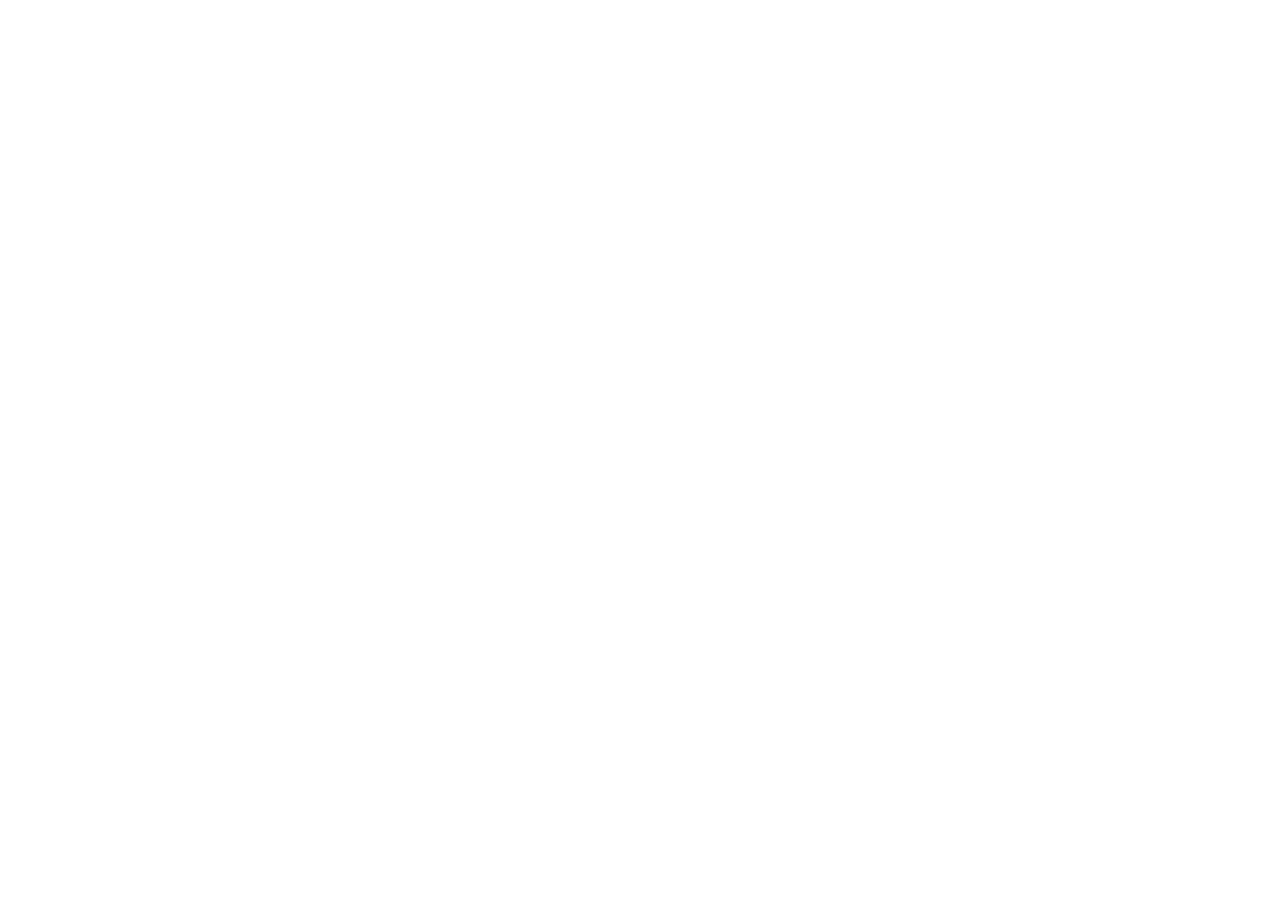
==== stats.html @ f1548f5d "Add files via upload" ====
<?xml version="1.0" encoding="UTF-8" ?>
<!DOCTYPE html PUBLIC "-//W3C//DTD XHTML 1.0 Strict//EN" "http://www.w3.org/TR/xhtml1/DTD/xhtml1-strict.dtd">
<html xmlns="http://www.w3.org/1999/xhtml">
<head>
<meta http-equiv="Content-Type" content="text/html; charset=UTF-8" />
    <meta name="viewport"
        content="width=device-width, initial-scale=1, shrink-to-fit=no">
    <link rel="stylesheet" href="https://stackpath.bootstrapcdn.com/bootstrap/4.1.3/css/bootstrap.min.css" 
    integrity="sha384-MCw98/SFnGE8fJT3GXwEOngsV7Zt27NXFoaoApmYm81iuXoPkFOJwJ8ERdknLPMO" crossorigin="anonymous">
    <script src="https://ajax.googleapis.com/ajax/libs/jquery/3.3.1/jquery.min.js"></script>
    <script src="https://cdnjs.cloudflare.com/ajax/libs/popper.js/1.12.9/umd/popper.min.js"></script>
    <script src="https://maxcdn.bootstrapcdn.com/bootstrap/4.0.0/js/bootstrap.min.js"></script>
    <title>Bike Data Analysis</title>
    <link href="style1.css" rel="stylesheet">
</head>
<body>

</body>
</html>
---- style1.css ----
.navbar {
	padding: .8rem;
}

.navbar-nav{
	padding-right: 20px;
}

.carousel-inner img{
	width: 100%;
	height: 100%;
}
footer{
	background-color:#3f3f3f;
	color: #d5d5d5;
}
:root {
  --jumbotron-padding-y: 3rem;
}

.jumbotron {
  padding-top: var(--jumbotron-padding-y);
  padding-bottom: var(--jumbotron-padding-y);
  margin-bottom: 0;
  background-color: #fff;
}
@media (min-width: 768px) {
  .jumbotron {
    padding-top: calc(var(--jumbotron-padding-y) * 2);
    padding-bottom: calc(var(--jumbotron-padding-y) * 2);
  }
}

.jumbotron p:last-child {
  margin-bottom: 0;
}

.jumbotron-heading {
  font-weight: 300;
}

.jumbotron .container {
  max-width: 40rem;
}

footer {
  padding-top: 3rem;
  padding-bottom: 3rem;
}

footer p {
  margin-bottom: .25rem;
}
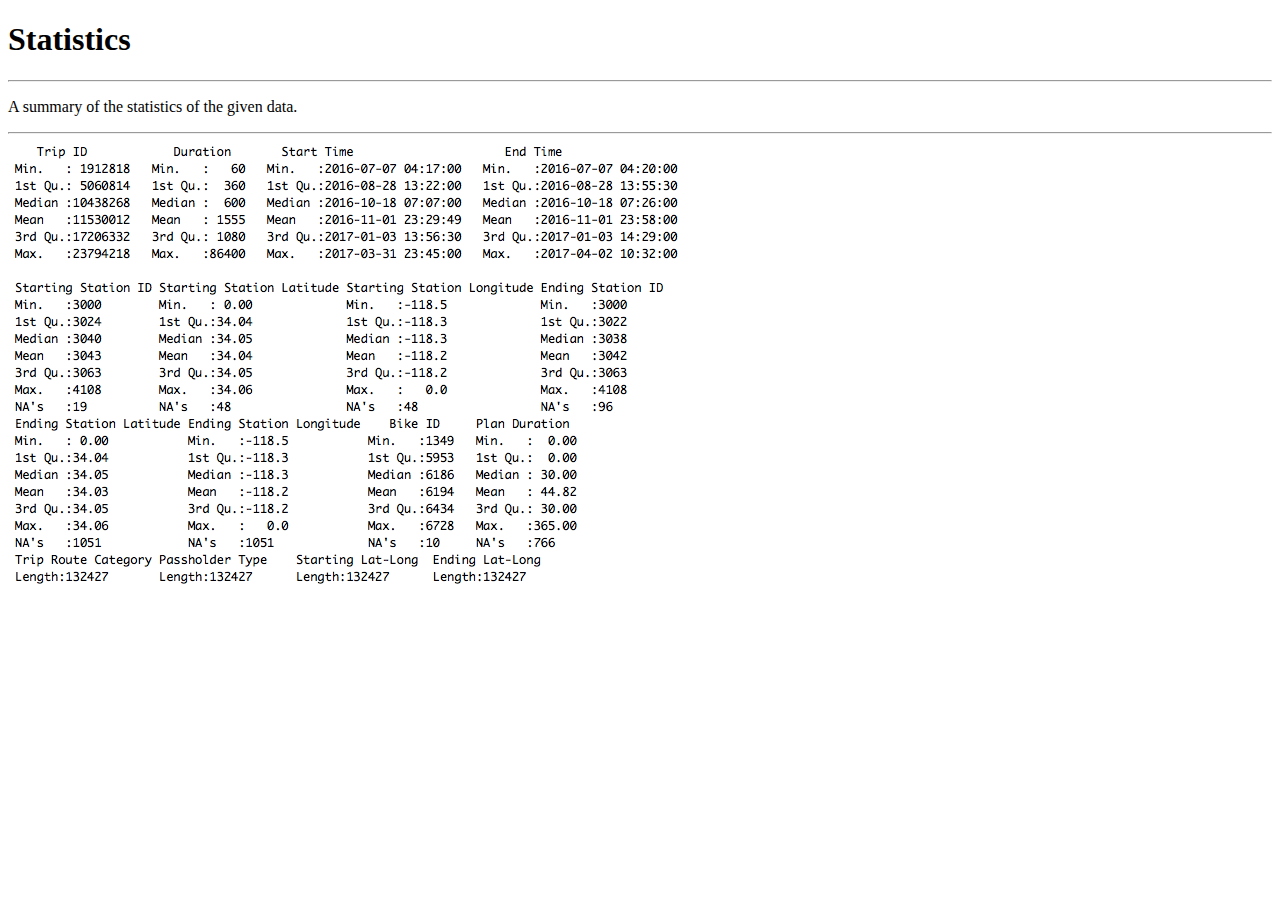
==== commit 80400a25: "Add files via upload" ====
--- a/stats.html
+++ b/stats.html
@@ -3,17 +3,39 @@
 <html xmlns="http://www.w3.org/1999/xhtml">
 <head>
 <meta http-equiv="Content-Type" content="text/html; charset=UTF-8" />
-    <meta name="viewport"
-        content="width=device-width, initial-scale=1, shrink-to-fit=no">
-    <link rel="stylesheet" href="https://stackpath.bootstrapcdn.com/bootstrap/4.1.3/css/bootstrap.min.css" 
-    integrity="sha384-MCw98/SFnGE8fJT3GXwEOngsV7Zt27NXFoaoApmYm81iuXoPkFOJwJ8ERdknLPMO" crossorigin="anonymous">
-    <script src="https://ajax.googleapis.com/ajax/libs/jquery/3.3.1/jquery.min.js"></script>
-    <script src="https://cdnjs.cloudflare.com/ajax/libs/popper.js/1.12.9/umd/popper.min.js"></script>
-    <script src="https://maxcdn.bootstrapcdn.com/bootstrap/4.0.0/js/bootstrap.min.js"></script>
-    <title>Bike Data Analysis</title>
-    <link href="style1.css" rel="stylesheet">
+<meta name="viewport"
+	content="width=device-width, initial-scale=1, shrink-to-fit=no">
+	<link rel="stylesheet"
+		href="https://stackpath.bootstrapcdn.com/bootstrap/4.1.3/css/bootstrap.min.css"
+		integrity="sha384-MCw98/SFnGE8fJT3GXwEOngsV7Zt27NXFoaoApmYm81iuXoPkFOJwJ8ERdknLPMO"
+		crossorigin="anonymous">
+		<script
+			src="https://ajax.googleapis.com/ajax/libs/jquery/3.3.1/jquery.min.js"></script>
+		<script
+			src="https://cdnjs.cloudflare.com/ajax/libs/popper.js/1.12.9/umd/popper.min.js"></script>
+		<script
+			src="https://maxcdn.bootstrapcdn.com/bootstrap/4.0.0/js/bootstrap.min.js"></script>
+		<title>Statistics</title>
+		<link href="style1.css" rel="stylesheet">
 </head>
 <body>
+	<div class="container-fluid padding">
+		<div class="row welcome text-center">
+			<div class="col-12">
+				<h1 class="display-4">Statistics</h1>
+			</div>
+			<hr>
+				<div class="col-12">
+					<p class="lead">A summary of the statistics of the given data.</p>
+					<hr></hr>
+
+				</div>
+			</hr>
+			<div class="col-12">
+				<img src="statsummary.png"></img>
+			</div>
+		</div>
+	</div>
 
 </body>
 </html>